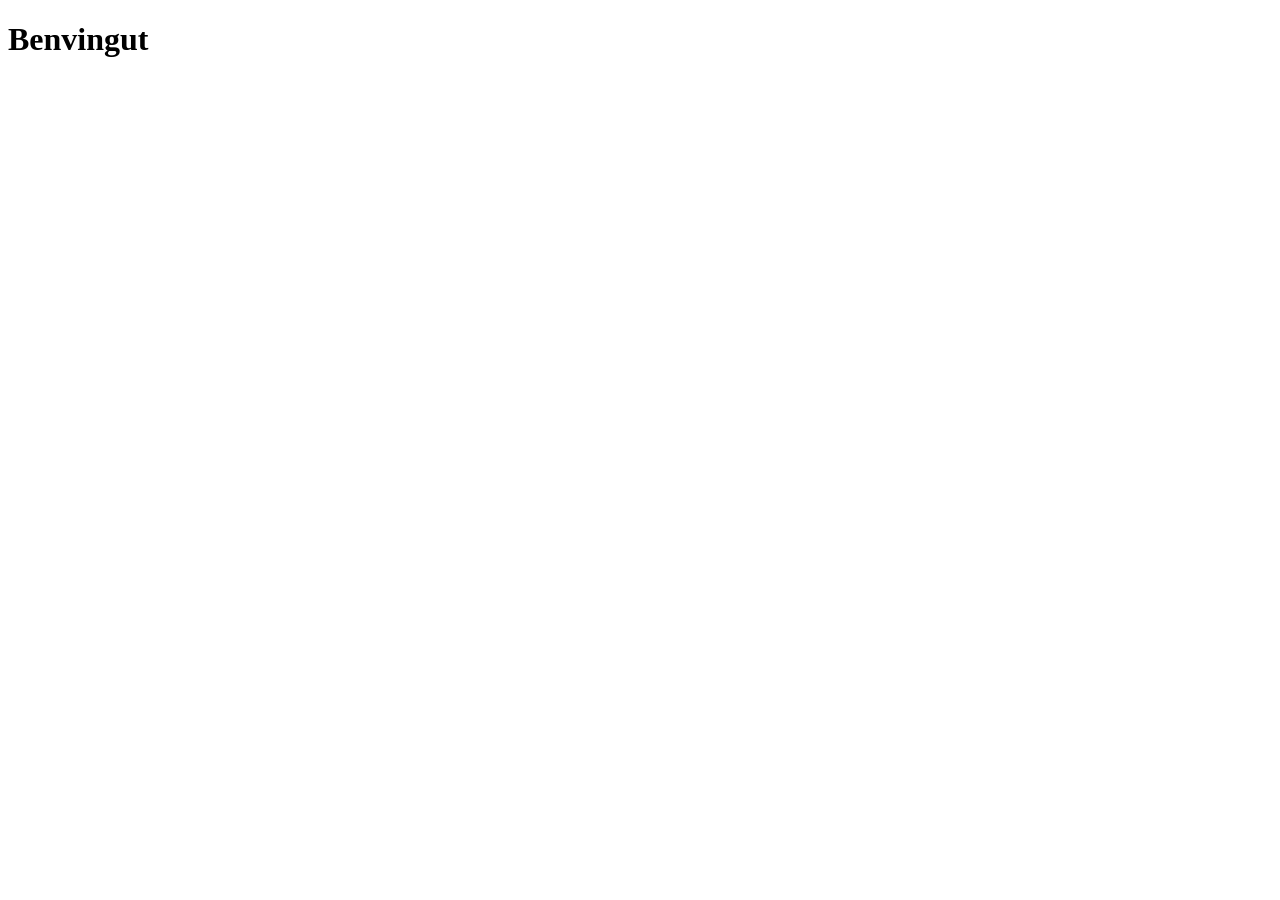
==== 02_benvingut.html @ 6e43ac22 "estructura+escritura_base" ====
<!-- Figma: 02_Benvingut -->
<!DOCTYPE html>
<html lang="ca">
<head>
    <meta charset="UTF-8">
    <meta name="viewport" content="width=device-width, initial-scale=1.0">
    <meta name="description" content="Benvinguda al club de pàdel.">
    <title>Benvingut</title>
    <link rel="icon" href="images/favicon.svg" type="image/svg+xml">
</head>
<body>
    <h1>Benvingut</h1>
</body>
</html>
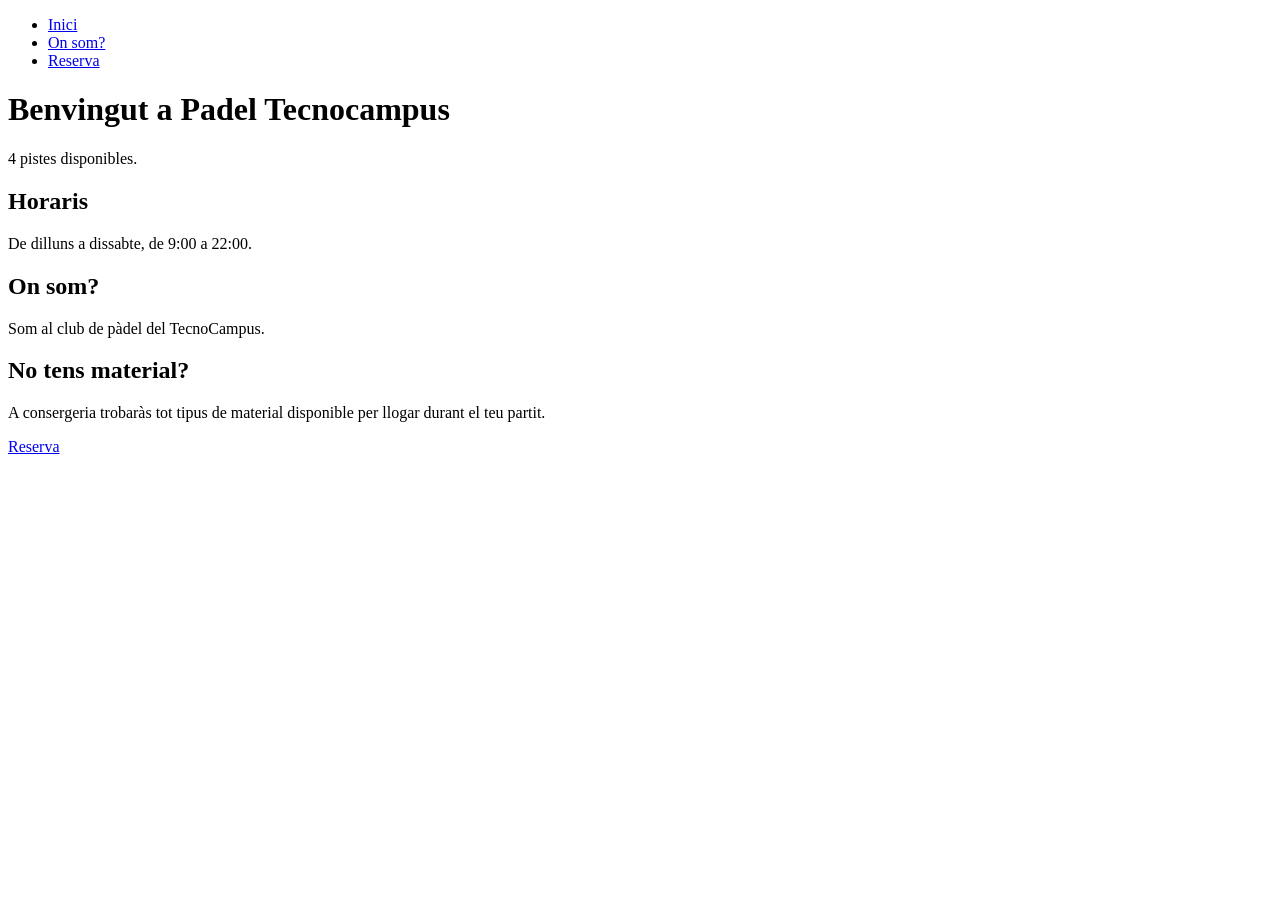
==== commit b2483583: "hauria d'estar tot ok" ====
--- a/02_benvingut.html
+++ b/02_benvingut.html
@@ -9,6 +9,33 @@
     <link rel="icon" href="images/favicon.svg" type="image/svg+xml">
 </head>
 <body>
-    <h1>Benvingut</h1>
+    <header>
+        <nav aria-label="Navegació principal">
+            <ul>
+                <li><a href="index.html">Inici</a></li>
+                <li><a href="#ubicacio">On som?</a></li>
+                <li><a href="03_reserva.html">Reserva</a></li>
+            </ul>
+        </nav>
+    </header>
+    <main>
+        <div>
+            <h1>Benvingut a Padel Tecnocampus</h1>
+            <p>4 pistes disponibles.</p>
+            <section id="horaris">
+                <h2>Horaris</h2>
+                <p>De dilluns a dissabte, de 9:00 a 22:00.</p>
+            </section>
+            <section id="ubicacio">
+                <h2>On som?</h2>
+                <p>Som al club de pàdel del TecnoCampus.</p>
+            </section>
+            <section>
+                <h2>No tens material?</h2>
+                <p>A consergeria trobaràs tot tipus de material disponible per llogar durant el teu partit.</p>
+            </section>
+            <p><a href="03_reserva.html">Reserva</a></p>
+        </div>
+    </main>
 </body>
 </html>
